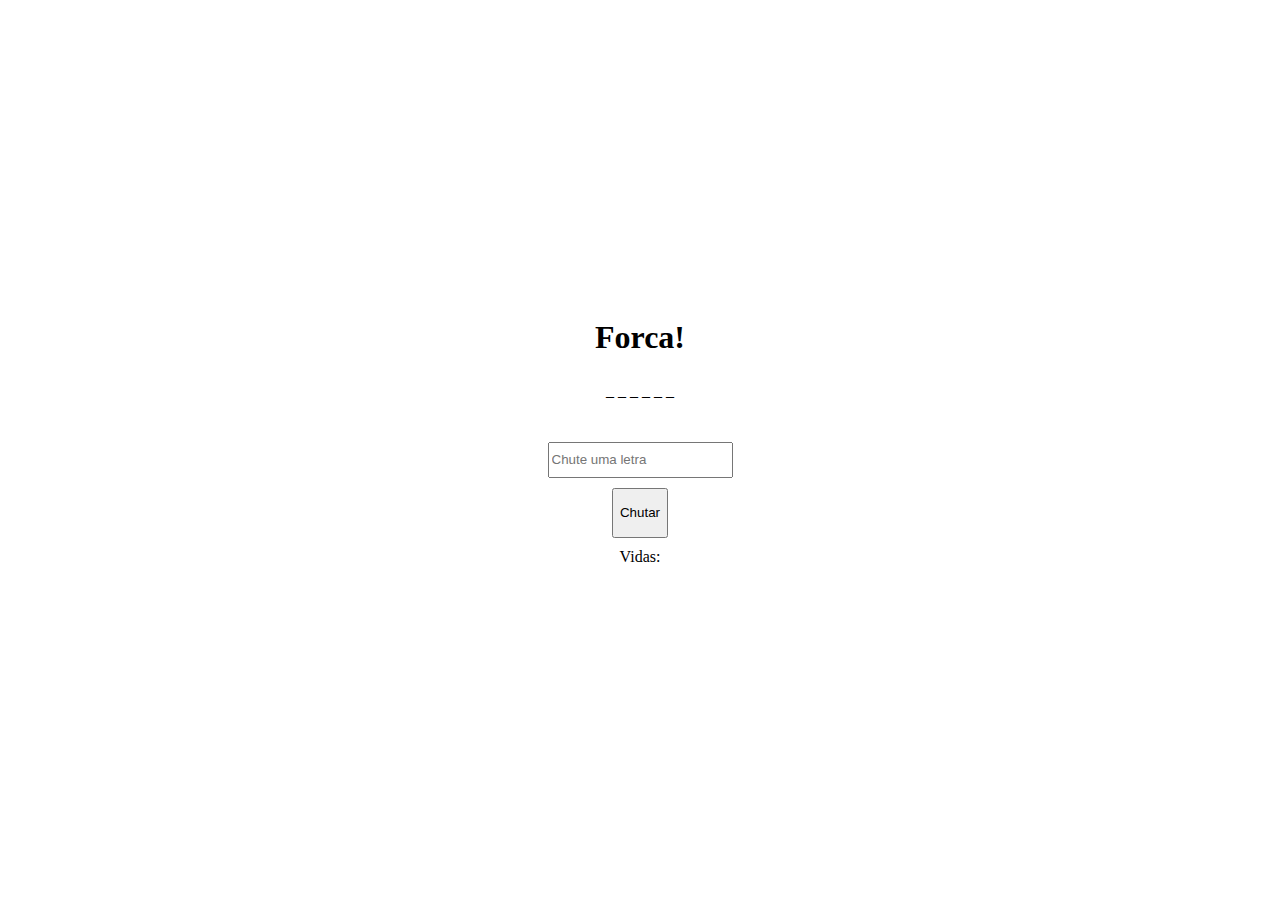
==== forca.html @ 8cc91025 "commit inicial" ====
<!DOCTYPE html>
<html lang="en">


<head>
    <title>Jogo de Forca</title>
</head>


<style>
    body,
    html {
        height: 100%;
        margin: 0;
        padding: 0;
        display: flex;
        justify-content: center;
        align-items: center;
        flex-direction: column;
    }
    
    div,
    button {
        height: 50px;
        margin: 5px;
    }
    
    input {
        height: 30px;
        margin: 5px;
    }
</style>


<body>
    <h1>Forca!</h1>
    <div id="displayPalavra"></div>
    <input type="text" id="inputPlayer" placeholder="Chute uma letra">
    <button onclick="chechaChute()">Chutar</button>
    <div id="vidas">Vidas: <span id="vidasCount"></span></div>
</body>


<script>
    const palavras = ["morango", "azul", "boneca", "livro"];


    const maxVidas = 15;
    let vidas = maxVidas;
    let qualPalavra = "";
    let letrasChute = [];


    function selecionarPalavra() {
        qualPalavra = palavras[Math.floor(Math.random() * palavras.length)];
        letrasChute = Array(qualPalavra.length).fill(false);
        mostrarPalavra();
    }


    function mostrarPalavra() {
        const displayPalavra = document.getElementById("displayPalavra");
        displayPalavra.innerHTML = letrasChute.map((guessed, index) =>
            guessed ? qualPalavra[index] : "_").join(" ");
    }


    function chechaChute() {
        const input = document.getElementById("inputPlayer");
        const chute = input.value.toLowerCase();
        input.value = "";


        if (chute.length !== 1 || !chute.match(/[a-z]/i)) {
            alert("Chute apenas letras!");
            return;
        }


        if (letrasChute.includes(chute)) {
            alert("Você já chutou essa letra!");
            return;
        }


        let chuteCorreto = false;
        for (let i = 0; i < qualPalavra.length; i++) {
            if (qualPalavra[i] === chute) {
                letrasChute[i] = true;
                chuteCorreto = true;
            }
        }


        if (!chuteCorreto) {
            vidas--;
            const vidasCount = document.getElementById("vidasCount");
            vidasCount.textContent = vidas;


            if (vidas <= 0) {
                endJogo();
                return;
            }
        }


        mostrarPalavra();


        if (!letrasChute.includes(false)) {
            endJogo(true);
        }
    }


    function endJogo(victory = false) {
        if (victory) {
            alert("Parabéns, você adivinhou a palavra!");
        } else {
            alert("Suas vidas acabaram. Tente novamente!");
        }
        vidas = maxVidas;
        const vidasCount = document.getElementById("vidasCount");
        vidasCount.textContent = vidas;
        selecionarPalavra();
    }


    selecionarPalavra();
</script>


</html>
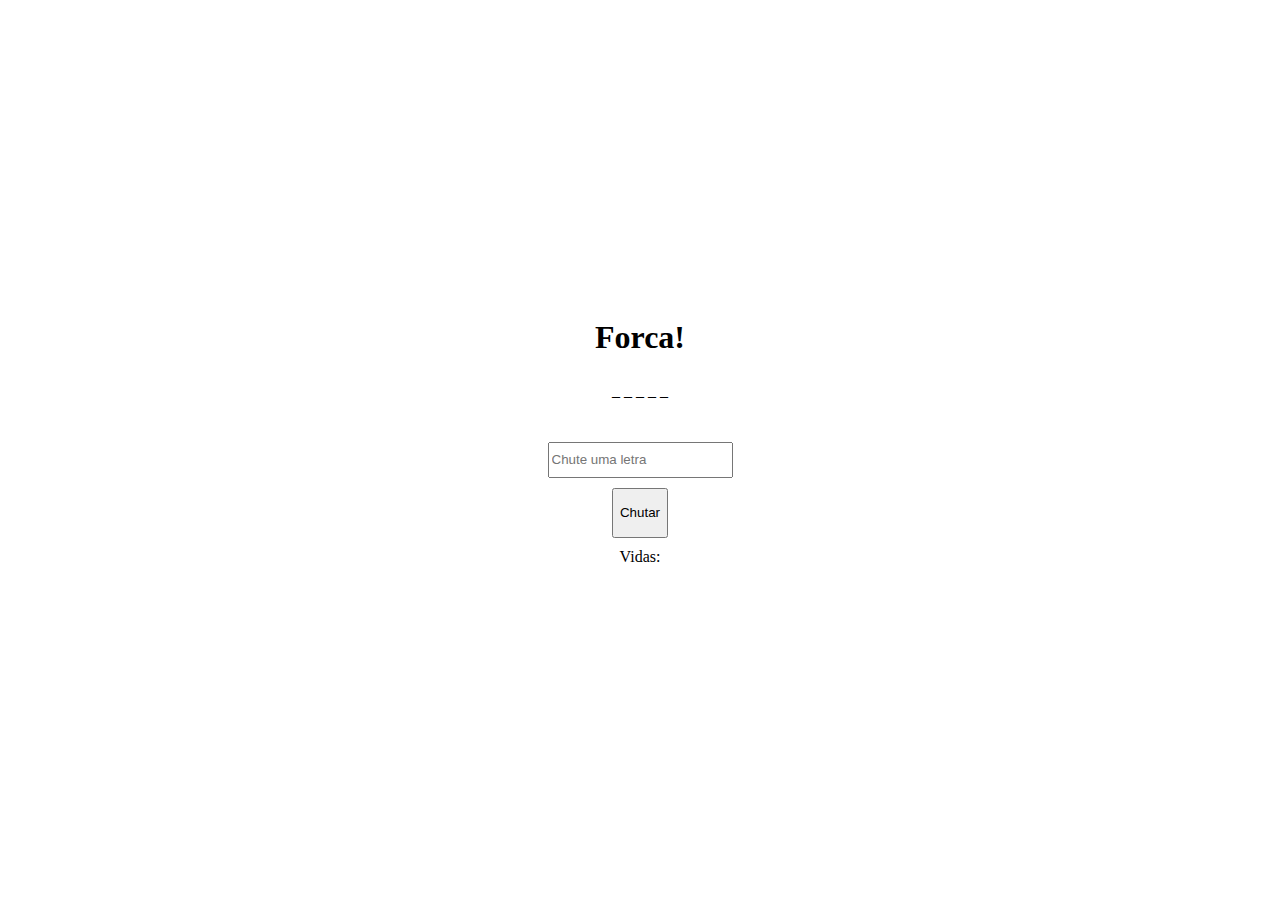
==== commit 98ba7d02: "primeiro commit" ====
--- a/forca.html
+++ b/forca.html
@@ -11,7 +11,6 @@
     body,
     html {
         height: 100%;
-        margin: 0;
         padding: 0;
         display: flex;
         justify-content: center;
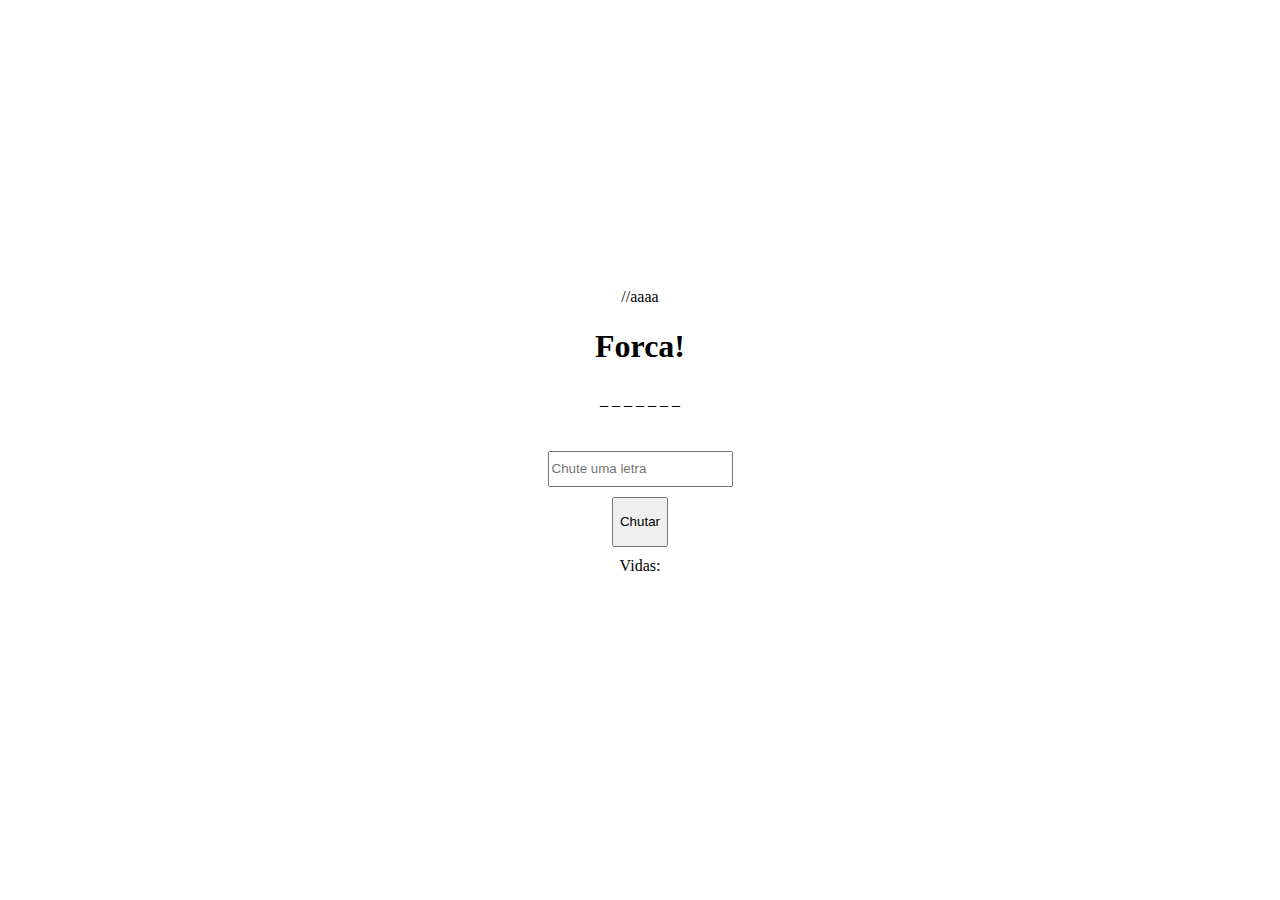
==== commit d78b804d: "2" ====
--- a/forca.html
+++ b/forca.html
@@ -6,7 +6,7 @@
     <title>Jogo de Forca</title>
 </head>
 
-
+//aaaa
 <style>
     body,
     html {
